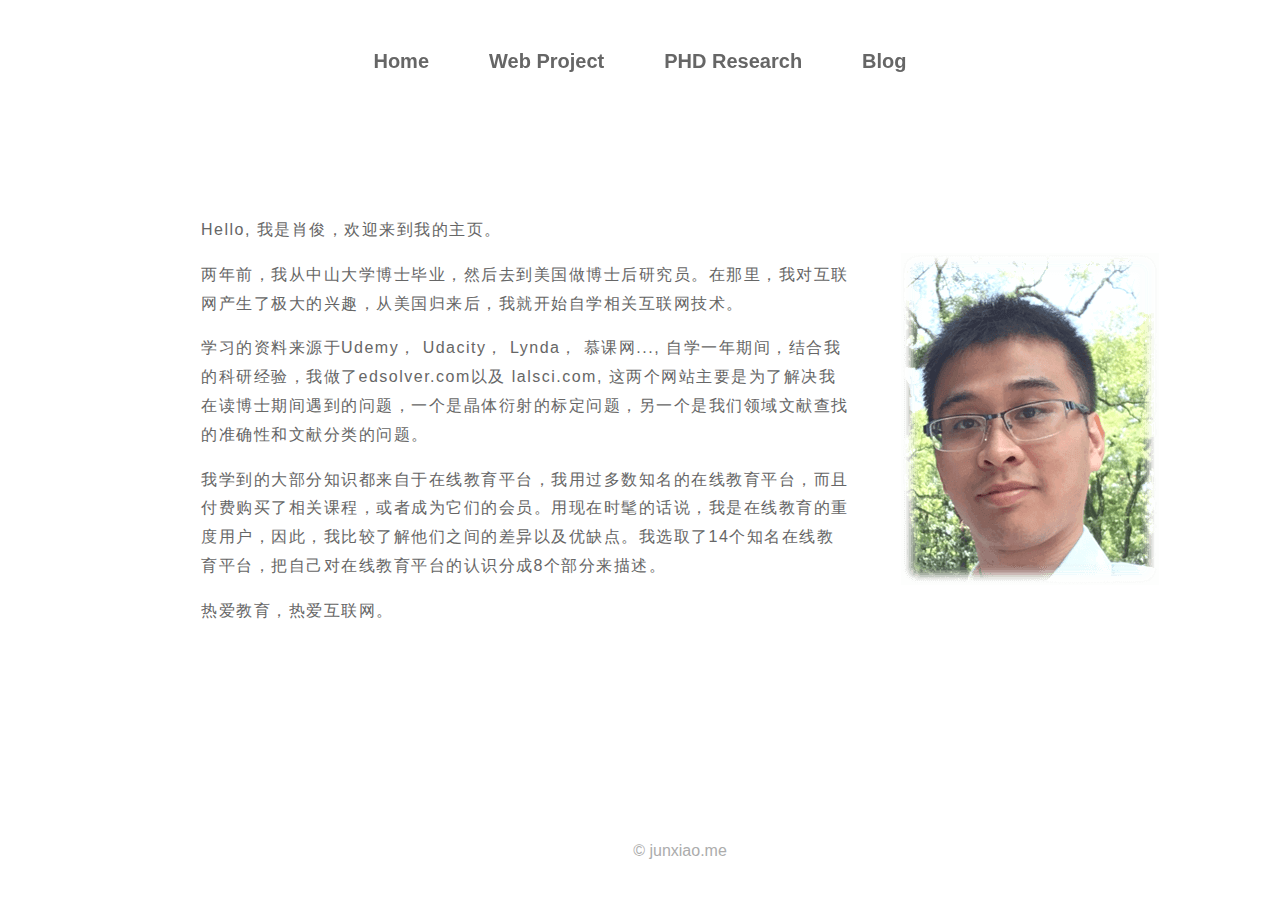
==== index.html @ 3a43519f "fix image height" ====
<!doctype html><html lang="en"><head><meta charset="utf-8"><meta name="viewport" content="width=device-width,initial-scale=1,shrink-to-fit=no"><meta name="theme-color" content="#000000"><link rel="manifest" href="/manifest.json"><link rel="shortcut icon" href="/favicon.ico"><title>Jun's Page</title><link href="/static/css/main.6c6f829f.css" rel="stylesheet"></head><body><noscript>You need to enable JavaScript to run this app.</noscript><div id="root"></div><script type="text/javascript" src="/static/js/main.2d76b3a1.js"></script></body></html>
---- static/css/main.6c6f829f.css ----
body{margin:0;padding:0;font-family:Microsoft YaHei,\\9ED1\4F53,\\5B8B\4F53,sans-serif}body{padding:0;margin:0}.App,body{height:100%}.App{font-family:Microsoft YaHei,\\9ED1\4F53,\\5B8B\4F53,sans-serif;width:1360px;margin:auto;position:relative}.App .App-navbar{min-width:1060px;color:#efefef;text-align:center;padding-top:20px;position:fixed;-webkit-transition:.5s;-o-transition:.5s;transition:.5s;z-index:200;width:100%;left:50%;-webkit-transform:translateX(-50%);-ms-transform:translateX(-50%);transform:translateX(-50%)}.App .App-navbar .row{min-width:1060px}.App .App-navbar a:hover{color:#3498db}.side-nav{height:100%;width:0;position:fixed;z-index:1;top:0;left:0;background-color:#111;opacity:.8;overflow-x:hidden;padding-top:80px;-webkit-transition:.5s;-o-transition:.5s;transition:.5s}.side-nav a{padding:10px 10px 35px 30px;text-decoration:none;font-size:22px;color:#ccc;display:block;-webkit-transition:.3s;-o-transition:.3s;transition:.3s;cursor:pointer}.side-nav a:hover{color:#fff}.side-nav .btn-close{position:absolute;top:0;right:22px;font-size:36px;margin-left:50px}.open-slide{display:block;position:fixed;z-index:10000;top:10px;left:10px}.App-name{color:#1dd1a1}.App .row a{display:inline-block;padding:30px;font-size:20px;color:#666;font-weight:700;text-decoration:none}.footer{text-align:center;padding:50px;color:#acacac;bottom:10px}.home-content,.research-content{max-width:650px;margin-right:50px;color:#666;letter-spacing:1.5px;line-height:1.8}.research-content{padding-top:10px;margin:auto;max-width:700px;font-size:16px;text-align:center;margin-bottom:30px}.research-content p{text-align:justify}.research-content a{display:inline-block;text-decoration:none;padding-right:30px;color:#3498db;padding:5px;border:2px solid #999;border-radius:10px;margin:20px}.research-content a:hover{background:#3498db;color:#fff}.project{margin:0 auto;width:80%;text-align:center;padding-top:120px}.project img{width:60%;height:60%}.project h2.project-title:hover{color:#3498db;cursor:pointer}.project a{text-decoration:none;font-size:23px;letter-spacing:1.5px;color:#000}.project-edsolver,.project-lal,.project-ni{display:-ms-flexbox;display:flex;margin:90px 30px}.project-edsolver div p{letter-spacing:1px;font-size:16px;line-height:1.7;text-align:justify}.project-edsolver .edsolver-des span{display:inline-block;margin:15px 10px;color:#fff;padding:8px;font-weight:700;border-radius:10px;background:#3498db}.project-separator{margin:0 auto;background:url([data-uri]);height:9px;width:576px}.research{width:100%;padding-top:120px}.research-photo{display:-ms-flexbox;display:flex;-ms-flex-direction:row;flex-direction:row;-ms-flex-wrap:wrap;flex-wrap:wrap}.research-photo-item{text-align:center;-ms-flex:0 0 33%;flex:0 0 33%;margin-bottom:60px}.research-photo-item img{height:260px}.research-photo-item p{margin:8px;font-size:16px;letter-spacing:1.5px;color:#666}.research-photo-button{text-align:center}.animate{-o-transition:all .1s;transition:all .1s;-webkit-transition:all .1s}.action-button{padding:10px 20px;margin:10px 10px 10px 0;display:inline-block;border-radius:10px;font-size:16px;color:#fff;text-decoration:none}.blue{background-color:#3498db;border-bottom:5px solid #2980b9;text-shadow:0 -2px #2980b9}.action-button:hover{text-decoration:underline}.action-button:active{-ms-transform:translateY(5px);transform:translateY(5px);-webkit-transform:translateY(5px);border-bottom:1px solid}.container{margin:auto;width:90%;height:50vh;display:-ms-flexbox;display:flex;-ms-flex-pack:center;justify-content:center;-webkit-box-sizing:border-box;box-sizing:border-box;margin-bottom:30px;padding:0 20px}.container .box{margin:auto;width:15%;text-align:center;line-height:60vh;-ms-flex-positive:1;flex-grow:1;background-size:cover;background-position:50%;-webkit-transition:1s;-o-transition:1s;transition:1s}.container .box h1{margin:0;padding:0;line-height:45vh;font-size:2em;background:hsla(0,0%,100%,.6);-webkit-transition:.5s;-o-transition:.5s;transition:.5s}.container .box h1:hover{color:#262626;background:rgba(84,160,255,.5);letter-spacing:10px;-webkit-box-shadow:0 5px 15px rgba(0,0,0,.5);box-shadow:0 5px 15px rgba(0,0,0,.5);cursor:pointer}.container .box h1 span{background:hsla(0,0%,100%,0);width:50%;-webkit-transition:.2s;-o-transition:.2s;transition:.2s;color:#fff;padding:25px 20px;text-transform:uppercase;letter-spacing:2px}.container .box h1 a{text-decoration:none}.container .box:hover h1 span{color:#262626;background:rgba(84,160,255,.5);letter-spacing:10px;-webkit-box-shadow:0 5px 15px rgba(0,0,0,.5);box-shadow:0 5px 15px rgba(0,0,0,.5);cursor:pointer}.container .box:hover h1{background:transparent}.container .box:hover{width:28%;cursor:pointer}.container .box:first-child{background-image:url(/static/media/p1.27f2b0ec.png);background-position:0}.container .box:nth-child(2){background-image:url(/static/media/p2.b33b5315.png);background-position:0}.container .box:nth-child(3){background-image:url(/static/media/p3.34c36e68.png);background-position:0}.container .box:nth-child(4){background-image:url(/static/media/p4.f1c7379c.png);background-position:0}.container .box:nth-child(5){background-image:url(/static/media/p5.978e5a76.png);background-position:0}.container .box:nth-child(6){background-image:url(/static/media/p6.e11b9762.png);background-position:0}.research-highlight{color:#666;text-align:center;margin-bottom:20px}.research-panel{margin-bottom:30px;width:90%;margin:auto;padding:0 20px}.PublicationPanel{line-height:1.8;margin:auto;letter-spacing:.1em;margin-top:10px;color:#232323;padding:0 20px}.PublicationPanel a{text-decoration:none;font-size:16px}.PublicationPanel a:link,.PublicationPanel a:visited{color:#333}.PublicationPanel:hover{background:rgba(84,160,255,.2)}.PublicationPanel:hover a{background:rgba(84,160,255,.5);cursor:pointer}@media(max-width:700px){.App{font-family:Microsoft YaHei,\\9ED1\4F53,\\5B8B\4F53,sans-serif;width:100%;position:relative;height:100%}.App-navbar{display:none}.home{display:-ms-flexbox;display:flex;-ms-flex-direction:column-reverse;flex-direction:column-reverse;-ms-flex-pack:start;justify-content:flex-start;-ms-flex-align:start;align-items:flex-start;padding-top:100px;margin-bottom:150px;height:100%;margin-left:50px}.home-content{min-width:300px;max-width:100%;margin-right:50px;color:#666;letter-spacing:1.5px;line-height:1.8}.home-content p{padding-right:35px}.project-edsolver,.project-lal,.project-ni{display:-ms-flexbox;display:flex;-ms-flex-direction:column;flex-direction:column;margin:90px auto;-ms-flex-pack:center;justify-content:center;-ms-flex-align:center;align-items:center;text-align:center}.project{padding-top:30px;margin:auto}.project img{width:85%;height:auto}.project-separator{background:url([data-uri]);height:10px;width:auto}.project-edsolver div p{letter-spacing:1px;font-size:16px;line-height:1.7;text-align:justify;width:auto}.research{width:100%;margin:auto;padding-top:70px}.research-content p{margin:10px 0;padding-left:30px;padding-right:40px;width:auto}.research-photo{-ms-flex-direction:column;flex-direction:column}.research-photo-item img{height:150px}}@media(min-width:700px){.open-slide{display:none}.home{display:-ms-flexbox;display:flex;-ms-flex-direction:row;flex-direction:row;-ms-flex-pack:center;justify-content:center;-ms-flex-align:center;align-items:center;padding-top:200px;margin-bottom:150px;height:100%}}
/*# sourceMappingURL=main.6c6f829f.css.map*/
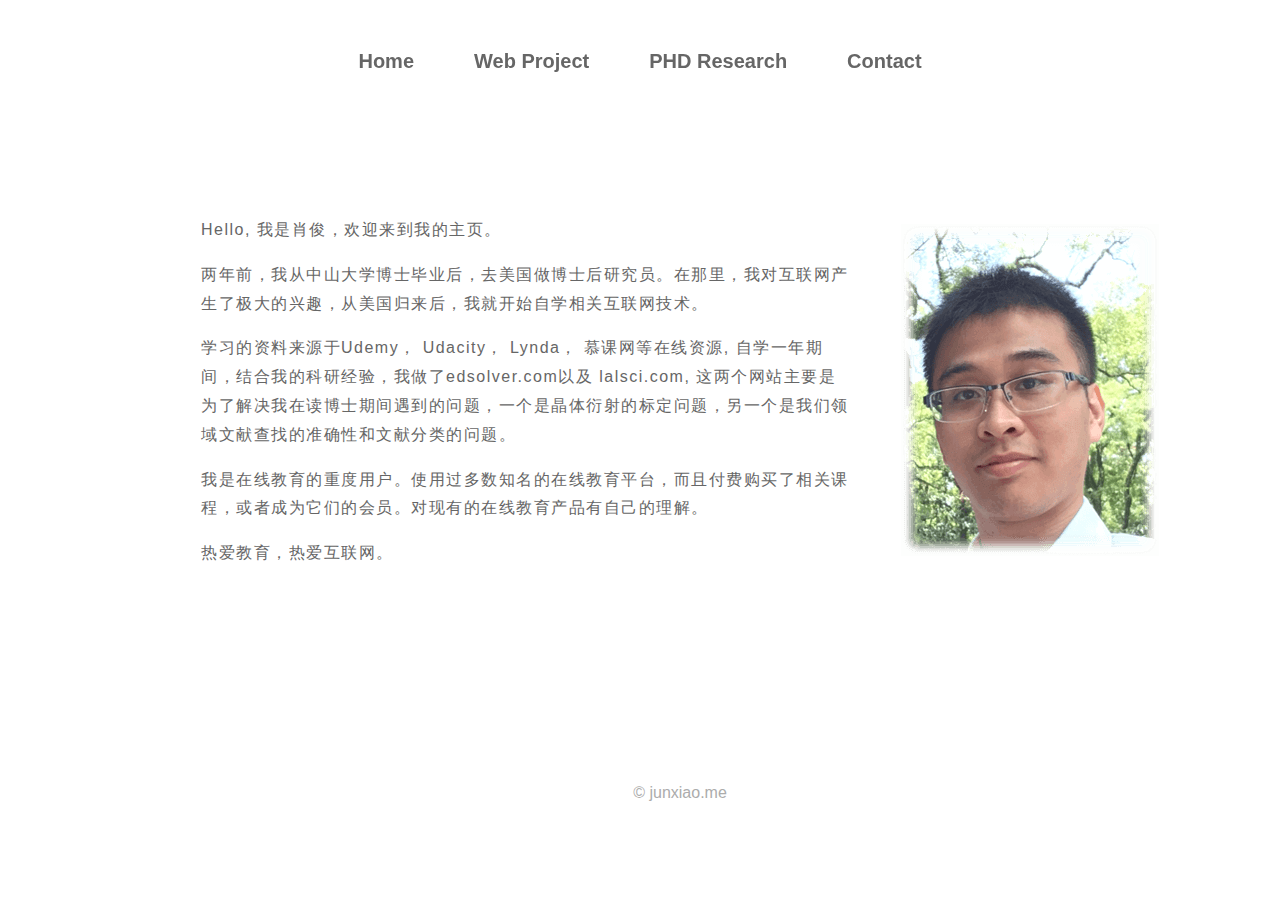
==== commit 89f04505: "add contact" ====
--- a/index.html
+++ b/index.html
@@ -1 +1 @@
-<!doctype html><html lang="en"><head><meta charset="utf-8"><meta name="viewport" content="width=device-width,initial-scale=1,shrink-to-fit=no"><meta name="theme-color" content="#000000"><link rel="manifest" href="/manifest.json"><link rel="shortcut icon" href="/favicon.ico"><title>Jun's Page</title><link href="/static/css/main.6c6f829f.css" rel="stylesheet"></head><body><noscript>You need to enable JavaScript to run this app.</noscript><div id="root"></div><script type="text/javascript" src="/static/js/main.2d76b3a1.js"></script></body></html>+<!doctype html><html lang="en"><head><meta charset="utf-8"><meta name="viewport" content="width=device-width,initial-scale=1,shrink-to-fit=no"><meta name="theme-color" content="#000000"><link rel="manifest" href="/manifest.json"><link rel="shortcut icon" href="/favicon.ico"><link rel="stylesheet" href="//at.alicdn.com/t/font_823855_1ptoeqv8xmj.css"><title>Jun's Page</title><link href="/static/css/main.3845547c.css" rel="stylesheet"></head><body><noscript>You need to enable JavaScript to run this app.</noscript><div id="root"></div><script type="text/javascript" src="/static/js/main.5c8595a9.js"></script></body></html>--- a/static/css/main.3845547c.css
+++ b/static/css/main.3845547c.css
@@ -0,0 +1,2 @@
+body{margin:0;padding:0;font-family:Microsoft YaHei,\\9ED1\4F53,\\5B8B\4F53,sans-serif}body{padding:0;margin:0}.App,body{height:100%}.App{font-family:Microsoft YaHei,\\9ED1\4F53,\\5B8B\4F53,sans-serif;width:1360px;margin:auto;position:relative}.App .App-navbar{min-width:1060px;color:#efefef;text-align:center;padding-top:20px;position:fixed;-webkit-transition:.5s;-o-transition:.5s;transition:.5s;z-index:200;width:100%;left:50%;-webkit-transform:translateX(-50%);-ms-transform:translateX(-50%);transform:translateX(-50%)}.App .App-navbar .row{min-width:1060px}.App .App-navbar a:hover{color:#3498db}.side-nav{height:100%;width:0;position:fixed;z-index:1;top:0;left:0;background-color:#111;opacity:.8;overflow-x:hidden;padding-top:80px;-webkit-transition:.5s;-o-transition:.5s;transition:.5s}.side-nav a{padding:10px 10px 35px 30px;text-decoration:none;font-size:22px;color:#ccc;display:block;-webkit-transition:.3s;-o-transition:.3s;transition:.3s;cursor:pointer}.side-nav a:hover{color:#fff}.side-nav .btn-close{position:absolute;top:0;right:22px;font-size:36px;margin-left:50px}.open-slide{display:block;position:fixed;z-index:10000;top:10px;left:10px}.App-name{color:#1dd1a1}.App .row a{display:inline-block;padding:30px;font-size:20px;color:#666;font-weight:700;text-decoration:none}.footer{text-align:center;padding:50px;color:#acacac;bottom:10px}.home-content,.research-content{max-width:650px;margin-right:50px;color:#666;letter-spacing:1.5px;line-height:1.8}.research-content{padding-top:10px;margin:auto;max-width:700px;font-size:16px;text-align:center;margin-bottom:30px}.research-content p{text-align:justify}.research-content a{display:inline-block;text-decoration:none;padding-right:30px;color:#3498db;padding:5px;border:2px solid #999;border-radius:10px;margin:20px}.research-content a:hover{background:#3498db;color:#fff}.project{margin:0 auto;width:80%;text-align:center;padding-top:120px}.project img{width:60%;height:60%}.project h2{display:inline-block;border-bottom:3px solid #000}.project h2.project-title:hover{color:#3498db;cursor:pointer;border-bottom:3px solid #3498db}.project a{text-decoration:none;font-size:23px;letter-spacing:1.5px;color:#000}.project-edsolver,.project-lal,.project-ni{display:-ms-flexbox;display:flex;margin:90px 30px}.project-edsolver div p{letter-spacing:1px;font-size:16px;line-height:1.7;text-align:justify}.project-edsolver .edsolver-des span{display:inline-block;margin:15px 10px;color:#fff;padding:8px;font-weight:700;border-radius:10px;background:#3498db}.project-separator{margin:0 auto;background:url([data-uri]);height:9px;width:576px}.research{width:100%;padding-top:120px}.research-photo{display:-ms-flexbox;display:flex;-ms-flex-direction:row;flex-direction:row;-ms-flex-wrap:wrap;flex-wrap:wrap}.research-photo-item{text-align:center;-ms-flex:0 0 33%;flex:0 0 33%;margin-bottom:60px}.research-photo-item img{height:260px}.research-photo-item p{margin:8px;font-size:16px;letter-spacing:1.5px;color:#666}.research-photo-button{text-align:center}.animate{-o-transition:all .1s;transition:all .1s;-webkit-transition:all .1s}.action-button{padding:10px 20px;margin:10px 10px 10px 0;display:inline-block;border-radius:10px;font-size:16px;color:#fff;text-decoration:none}.blue{background-color:#3498db;border-bottom:5px solid #2980b9;text-shadow:0 -2px #2980b9}.action-button:hover{text-decoration:underline}.action-button:active{-ms-transform:translateY(5px);transform:translateY(5px);-webkit-transform:translateY(5px);border-bottom:1px solid}.container{margin:auto;width:90%;height:55vh;display:-ms-flexbox;display:flex;-ms-flex-pack:center;justify-content:center;-webkit-box-sizing:border-box;box-sizing:border-box;margin-bottom:30px;padding:0 20px}.container .box{margin:auto;width:15%;text-align:center;line-height:55vh;-ms-flex-positive:1;flex-grow:1;background-size:cover;background-position:50%;-webkit-transition:1s;-o-transition:1s;transition:1s}.container .box h1{margin:0;padding:0;line-height:55vh;font-size:2em;background:hsla(0,0%,100%,.6);-webkit-transition:.5s;-o-transition:.5s;transition:.5s}.container .box h1:hover{color:#262626;background:rgba(84,160,255,.5);letter-spacing:10px;-webkit-box-shadow:0 5px 15px rgba(0,0,0,.5);box-shadow:0 5px 15px rgba(0,0,0,.5);cursor:pointer}.container .box h1 span{background:hsla(0,0%,100%,0);width:50%;-webkit-transition:.2s;-o-transition:.2s;transition:.2s;color:#fff;padding:25px 20px;text-transform:uppercase;letter-spacing:2px}.container .box h1 a{text-decoration:none}.container .box:hover h1 span{color:#262626;background:rgba(84,160,255,.5);letter-spacing:10px;-webkit-box-shadow:0 5px 15px rgba(0,0,0,.5);box-shadow:0 5px 15px rgba(0,0,0,.5);cursor:pointer}.container .box:hover h1{background:transparent}.container .box:hover{width:22%;cursor:pointer}.container .box:first-child{background-image:url(/static/media/p1.af507032.png);background-position:0}.container .box:nth-child(2){background-image:url(/static/media/p2.17c51e1f.png);background-position:0}.container .box:nth-child(3){background-image:url(/static/media/p3.74efca7b.png);background-position:0}.container .box:nth-child(4){background-image:url(/static/media/p4.518e2fdb.png);background-position:0}.container .box:nth-child(5){background-image:url(/static/media/p5.068bab51.png);background-position:0}.container .box:nth-child(6){background-image:url(/static/media/p6.4e877904.png);background-position:0}.research-highlight{color:#666;text-align:center;margin-bottom:20px}.research-panel{margin-bottom:30px;width:90%;margin:auto;padding:0 20px}.PublicationPanel{margin:auto;letter-spacing:.1em;margin-top:10px;color:#232323;padding:0 20px}.PublicationPanel a{text-decoration:none;font-size:16px}.PublicationPanel a:link,.PublicationPanel a:visited{color:#333}.PublicationPanel:hover{background:rgba(84,160,255,.2)}.PublicationPanel:hover a{background:rgba(84,160,255,.5);cursor:pointer}@media(max-width:700px){.App{font-family:Microsoft YaHei,\\9ED1\4F53,\\5B8B\4F53,sans-serif;max-width:100%;position:relative;height:100%}.App-navbar{display:none}.home{display:-ms-flexbox;display:flex;-ms-flex-direction:column-reverse;flex-direction:column-reverse;-ms-flex-pack:start;justify-content:flex-start;-ms-flex-align:start;align-items:flex-start;padding-top:100px;margin-bottom:150px;height:100%;margin-left:50px}.home-content{max-width:85%;margin-right:5px;color:#666;letter-spacing:1.5px;line-height:1.8}.home-content,.home-content p{padding-right:10px}img.App-me{width:230px}.project-edsolver,.project-lal,.project-ni{display:-ms-flexbox;display:flex;-ms-flex-direction:column;flex-direction:column;margin:90px auto;-ms-flex-pack:center;justify-content:center;-ms-flex-align:center;align-items:center;text-align:center}.project{padding-top:30px;margin:auto}.project img{width:85%;height:auto}.project-separator{background:url([data-uri]);height:10px;width:auto}.project-edsolver div p{letter-spacing:1px;font-size:16px;line-height:1.7;text-align:justify;width:auto}.research{width:100%;margin:auto;padding-top:70px}.research-content p{margin:10px 0;padding-left:30px;padding-right:40px;width:auto}.research-photo{-ms-flex-direction:column;flex-direction:column}.research-photo-item img{height:150px}}@media(min-width:700px){.open-slide{display:none}.home{display:-ms-flexbox;display:flex;-ms-flex-direction:row;flex-direction:row;-ms-flex-pack:center;justify-content:center;-ms-flex-align:center;align-items:center;padding-top:200px;margin-bottom:150px;height:100%}}.contact{padding-top:120px;margin:auto;width:900px}.iframe{text-align:center}.iframe a{text-decoration:none}iframe{margin-top:20px}.iconfont{color:#3498db;font-weight:700;padding-right:5px;font-size:50px}
+/*# sourceMappingURL=main.3845547c.css.map*/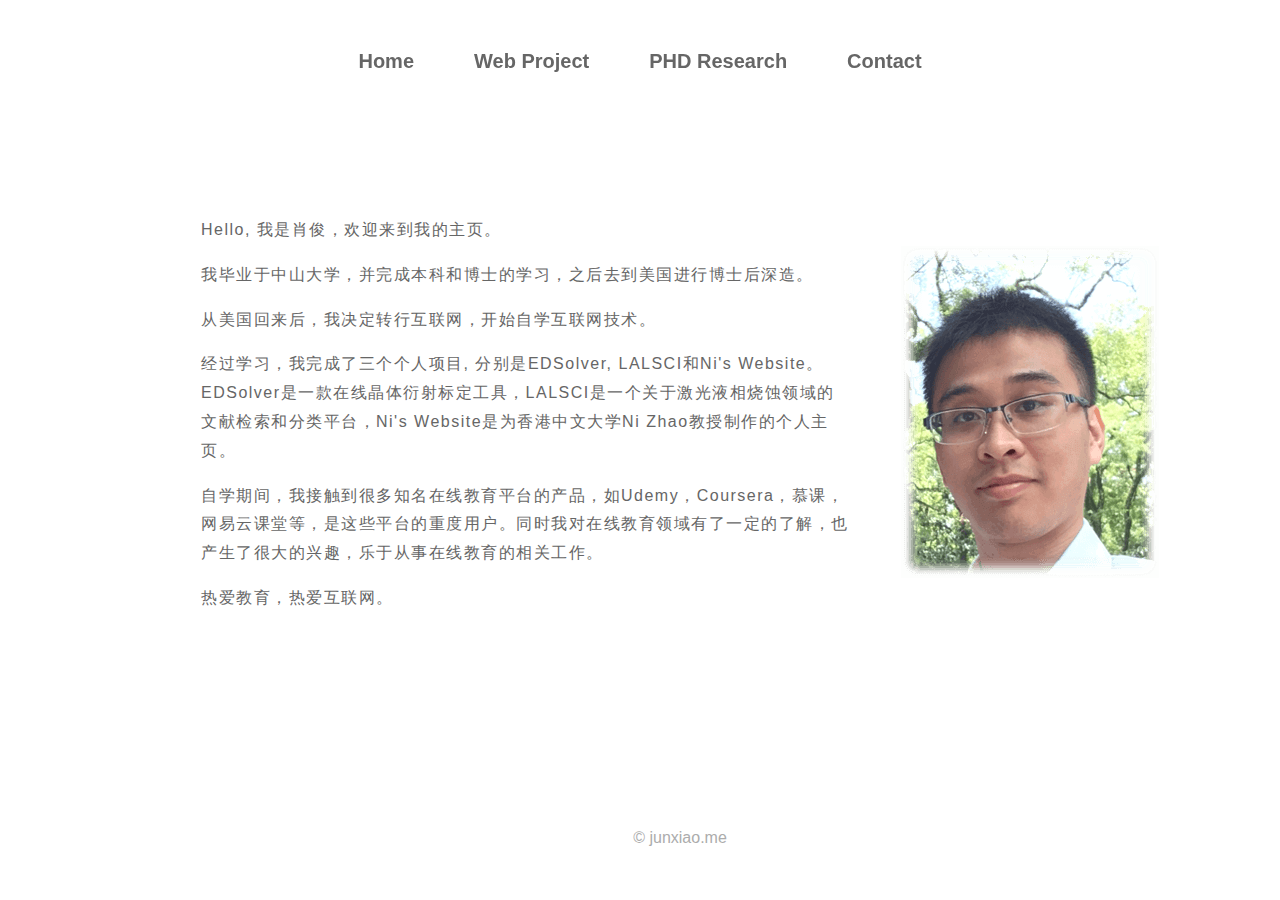
==== commit 71cb62ee: "change home content" ====
--- a/index.html
+++ b/index.html
@@ -1 +1 @@
-<!doctype html><html lang="en"><head><meta charset="utf-8"><meta name="viewport" content="width=device-width,initial-scale=1,shrink-to-fit=no"><meta name="theme-color" content="#000000"><link rel="manifest" href="/manifest.json"><link rel="shortcut icon" href="/favicon.ico"><link rel="stylesheet" href="//at.alicdn.com/t/font_823855_1ptoeqv8xmj.css"><title>Jun's Page</title><link href="/static/css/main.3845547c.css" rel="stylesheet"></head><body><noscript>You need to enable JavaScript to run this app.</noscript><div id="root"></div><script type="text/javascript" src="/static/js/main.5c8595a9.js"></script></body></html>+<!doctype html><html lang="en"><head><meta charset="utf-8"><meta name="viewport" content="width=device-width,initial-scale=1,shrink-to-fit=no"><meta name="theme-color" content="#000000"><link rel="manifest" href="/manifest.json"><link rel="shortcut icon" href="/favicon.ico"><link rel="stylesheet" href="//at.alicdn.com/t/font_823855_1ptoeqv8xmj.css"><title>Jun's Page</title><link href="/static/css/main.e9c435da.css" rel="stylesheet"></head><body><noscript>You need to enable JavaScript to run this app.</noscript><div id="root"></div><script type="text/javascript" src="/static/js/main.9d324d8e.js"></script></body></html>--- a/static/css/main.e9c435da.css
+++ b/static/css/main.e9c435da.css
@@ -0,0 +1,2 @@
+body{margin:0;padding:0;font-family:Microsoft YaHei,\\9ED1\4F53,\\5B8B\4F53,sans-serif}body{padding:0;margin:0}.App,body{height:100%}.App{font-family:Microsoft YaHei,\\9ED1\4F53,\\5B8B\4F53,sans-serif;width:1360px;margin:auto;position:relative}.App .App-navbar{min-width:1060px;color:#efefef;text-align:center;padding-top:20px;position:fixed;-webkit-transition:.5s;-o-transition:.5s;transition:.5s;z-index:200;width:100%;left:50%;-webkit-transform:translateX(-50%);-ms-transform:translateX(-50%);transform:translateX(-50%)}.App .App-navbar .row{min-width:1060px}.App .App-navbar a:hover{color:#3498db}.side-nav{height:100%;width:0;position:fixed;z-index:1;top:0;left:0;background-color:#111;opacity:.8;overflow-x:hidden;padding-top:80px;-webkit-transition:.5s;-o-transition:.5s;transition:.5s}.side-nav a{padding:10px 10px 35px 30px;text-decoration:none;font-size:22px;color:#ccc;display:block;-webkit-transition:.3s;-o-transition:.3s;transition:.3s;cursor:pointer}.side-nav a:hover{color:#fff}.side-nav .btn-close{position:absolute;top:0;right:22px;font-size:36px;margin-left:50px}.open-slide{display:block;position:fixed;z-index:10000;top:10px;left:10px}.App-name{color:#1dd1a1}.App .row a{display:inline-block;padding:30px;font-size:20px;color:#666;font-weight:700;text-decoration:none}.footer{text-align:center;padding:50px;color:#acacac;bottom:10px}.home-content,.research-content{max-width:650px;margin-right:50px;color:#666;letter-spacing:1.5px;line-height:1.8}.research-content{padding-top:10px;margin:auto;max-width:700px;font-size:16px;text-align:center;margin-bottom:30px}.research-content p{text-align:justify}.research-content a{display:inline-block;text-decoration:none;padding-right:30px;color:#3498db;padding:5px;border:2px solid #999;border-radius:10px;margin:20px}.research-content a:hover{background:#3498db;color:#fff}.project{margin:0 auto;width:80%;text-align:center;padding-top:120px}.project img{width:60%;height:60%}.project h2{display:inline-block;border-bottom:3px solid #000}.project h2.project-title:hover{color:#3498db;cursor:pointer;border-bottom:3px solid #3498db}.project a{text-decoration:none;font-size:23px;letter-spacing:1.5px;color:#000}.project-edsolver,.project-lal,.project-ni{display:-ms-flexbox;display:flex;margin:90px 30px}.project-edsolver div p{letter-spacing:1px;font-size:16px;line-height:1.7;text-align:justify}.project-edsolver .edsolver-des span{display:inline-block;margin:15px 10px;color:#fff;padding:8px;font-weight:700;border-radius:10px;background:#3498db}.project-separator{margin:0 auto;background:url([data-uri]);height:9px;width:576px}.research{width:100%;padding-top:120px}.research-photo{display:-ms-flexbox;display:flex;-ms-flex-direction:row;flex-direction:row;-ms-flex-wrap:wrap;flex-wrap:wrap}.research-photo-item{text-align:center;-ms-flex:0 0 33%;flex:0 0 33%;margin-bottom:60px}.research-photo-item img{height:260px}.research-photo-item p{margin:8px;font-size:16px;letter-spacing:1.5px;color:#666}.research-photo-button{text-align:center}.animate{-o-transition:all .1s;transition:all .1s;-webkit-transition:all .1s}.action-button{padding:10px 20px;margin:10px 10px 10px 0;display:inline-block;border-radius:10px;font-size:16px;color:#fff;text-decoration:none}.blue{background-color:#3498db;border-bottom:5px solid #2980b9;text-shadow:0 -2px #2980b9}.action-button:hover{text-decoration:underline}.action-button:active{-ms-transform:translateY(5px);transform:translateY(5px);-webkit-transform:translateY(5px);border-bottom:1px solid}.container{margin:auto;width:90%;height:50vh;display:-ms-flexbox;display:flex;-ms-flex-pack:center;justify-content:center;-webkit-box-sizing:border-box;box-sizing:border-box;margin-bottom:30px;padding:0 20px}.container .box{margin:auto;width:15%;text-align:center;line-height:50vh;-ms-flex-positive:1;flex-grow:1;background-size:cover;background-position:50%;-webkit-transition:1s;-o-transition:1s;transition:1s}.container .box h1{margin:0;padding:0;line-height:50vh;font-size:2em;background:hsla(0,0%,100%,.6);-webkit-transition:.5s;-o-transition:.5s;transition:.5s}.container .box h1:hover{color:#262626;background:rgba(84,160,255,.5);letter-spacing:10px;-webkit-box-shadow:0 5px 15px rgba(0,0,0,.5);box-shadow:0 5px 15px rgba(0,0,0,.5);cursor:pointer}.container .box h1 span{background:hsla(0,0%,100%,0);width:50%;-webkit-transition:.2s;-o-transition:.2s;transition:.2s;color:#fff;padding:25px 20px;text-transform:uppercase;letter-spacing:2px}.container .box h1 a{text-decoration:none}.container .box:hover h1 span{color:#262626;background:rgba(84,160,255,.5);letter-spacing:10px;-webkit-box-shadow:0 5px 15px rgba(0,0,0,.5);box-shadow:0 5px 15px rgba(0,0,0,.5);cursor:pointer}.container .box:hover h1{background:transparent}.container .box:hover{width:22%;cursor:pointer}.container .box:first-child{background-image:url(/static/media/p1.9b435beb.png);background-position:0}.container .box:nth-child(2){background-image:url(/static/media/p2.9efea111.png);background-position:0}.container .box:nth-child(3){background-image:url(/static/media/p3.4375e2e1.png);background-position:0}.container .box:nth-child(4){background-image:url(/static/media/p4.518e2fdb.png);background-position:0}.container .box:nth-child(5){background-image:url(/static/media/p5.b58219a3.png);background-position:0}.container .box:nth-child(6){background-image:url(/static/media/p6.cd31915e.png);background-position:0}.research-highlight{color:#666;text-align:center;margin-bottom:20px}.research-panel{margin-bottom:30px;width:90%;margin:auto;padding:0 20px}.PublicationPanel{margin:auto;letter-spacing:.1em;margin-top:10px;color:#232323;padding:0 20px}.PublicationPanel a{text-decoration:none;font-size:16px}.PublicationPanel a:link,.PublicationPanel a:visited{color:#333}.PublicationPanel:hover{background:rgba(84,160,255,.2)}.PublicationPanel:hover a{background:rgba(84,160,255,.5);cursor:pointer}.contact{padding-top:150px;margin:auto;width:900px}.iframe{text-align:center}.iframe a{text-decoration:none}.iframe img{display:inline-block;margin-top:30px}.iconfont{color:rgba(52,152,219,.9);font-weight:700;padding-right:5px;font-size:60px}.iconfont:hover{color:#3498db}@media(max-width:700px){.App{font-family:Microsoft YaHei,\\9ED1\4F53,\\5B8B\4F53,sans-serif;max-width:100%;position:relative;height:100%}.App-navbar{display:none}.home{display:-ms-flexbox;display:flex;-ms-flex-direction:column-reverse;flex-direction:column-reverse;-ms-flex-pack:start;justify-content:flex-start;-ms-flex-align:start;align-items:flex-start;padding-top:100px;margin-bottom:150px;height:100%;margin-left:50px}.home-content{max-width:85%;margin-right:5px;color:#666;letter-spacing:1.5px;line-height:1.8}.home-content,.home-content p{padding-right:10px}img.App-me{width:230px}.project-edsolver,.project-lal,.project-ni{display:-ms-flexbox;display:flex;-ms-flex-direction:column;flex-direction:column;margin:90px auto;-ms-flex-pack:center;justify-content:center;-ms-flex-align:center;align-items:center;text-align:center}.project{padding-top:30px;margin:auto}.project img{width:85%;height:auto}.project-separator{background:url([data-uri]);height:10px;width:auto}.project-edsolver div p{letter-spacing:1px;font-size:16px;line-height:1.7;text-align:justify;width:auto}.research{width:100%;margin:auto;padding-top:70px}.research-content p{margin:10px 0;padding-left:30px;padding-right:40px;width:auto}.research-photo{-ms-flex-direction:column;flex-direction:column}.research-photo-item img{height:150px}.contact{width:80%}.contact img{width:90%}}@media(min-width:700px){.open-slide{display:none}.home{display:-ms-flexbox;display:flex;-ms-flex-direction:row;flex-direction:row;-ms-flex-pack:center;justify-content:center;-ms-flex-align:center;align-items:center;padding-top:200px;margin-bottom:150px;height:100%}}
+/*# sourceMappingURL=main.e9c435da.css.map*/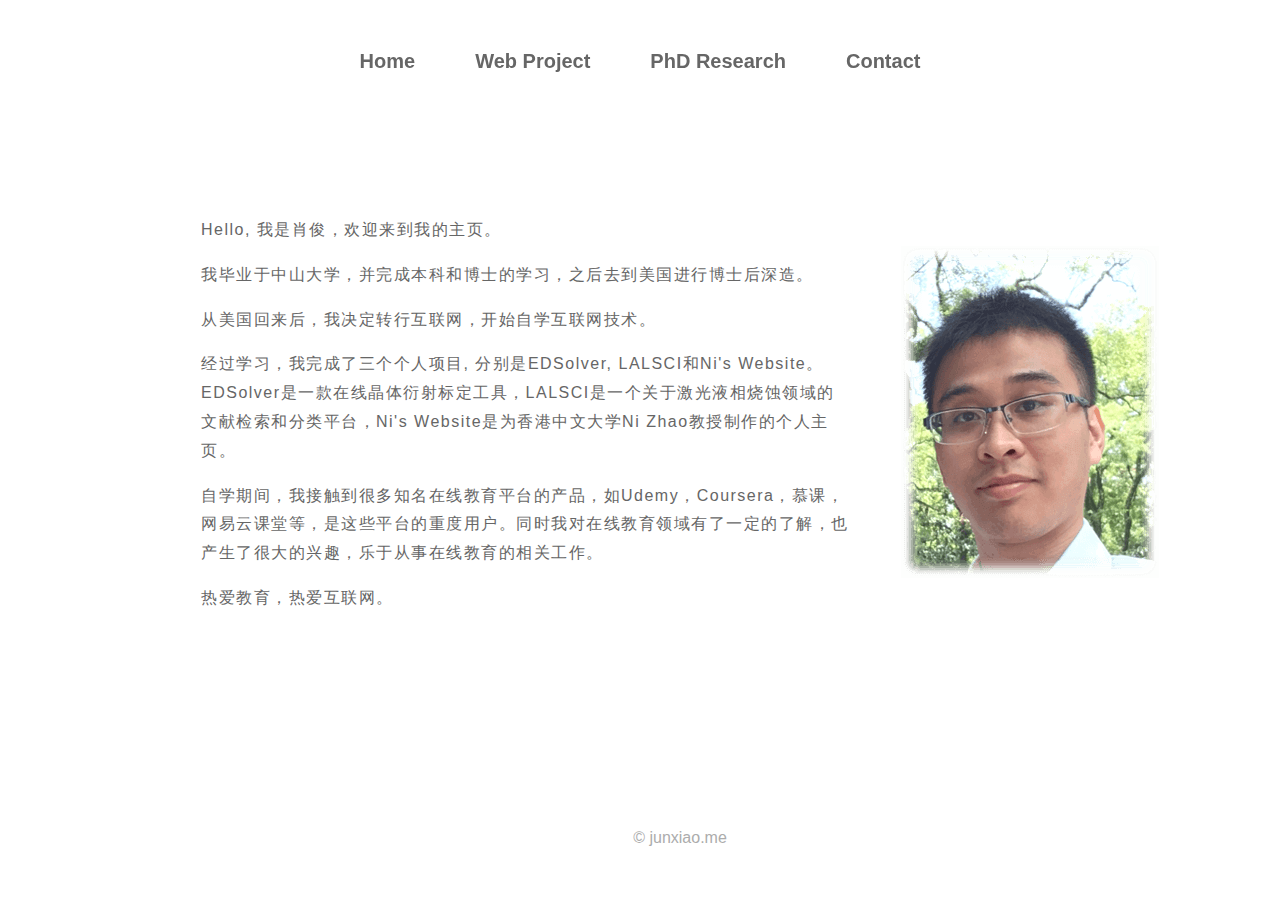
==== commit 30392e73: "change PHD to PhD" ====
--- a/index.html
+++ b/index.html
@@ -1 +1 @@
-<!doctype html><html lang="en"><head><meta charset="utf-8"><meta name="viewport" content="width=device-width,initial-scale=1,shrink-to-fit=no"><meta name="theme-color" content="#000000"><link rel="manifest" href="/manifest.json"><link rel="shortcut icon" href="/favicon.ico"><link rel="stylesheet" href="//at.alicdn.com/t/font_823855_1ptoeqv8xmj.css"><title>Jun's Page</title><link href="/static/css/main.e9c435da.css" rel="stylesheet"></head><body><noscript>You need to enable JavaScript to run this app.</noscript><div id="root"></div><script type="text/javascript" src="/static/js/main.9d324d8e.js"></script></body></html>+<!doctype html><html lang="en"><head><meta charset="utf-8"><meta name="viewport" content="width=device-width,initial-scale=1,shrink-to-fit=no"><meta name="theme-color" content="#000000"><link rel="manifest" href="/manifest.json"><link rel="shortcut icon" href="/favicon.ico"><link rel="stylesheet" href="//at.alicdn.com/t/font_823855_1ptoeqv8xmj.css"><title>Jun's Page</title><link href="/static/css/main.e9c435da.css" rel="stylesheet"></head><body><noscript>You need to enable JavaScript to run this app.</noscript><div id="root"></div><script type="text/javascript" src="/static/js/main.7f3c02e1.js"></script></body></html>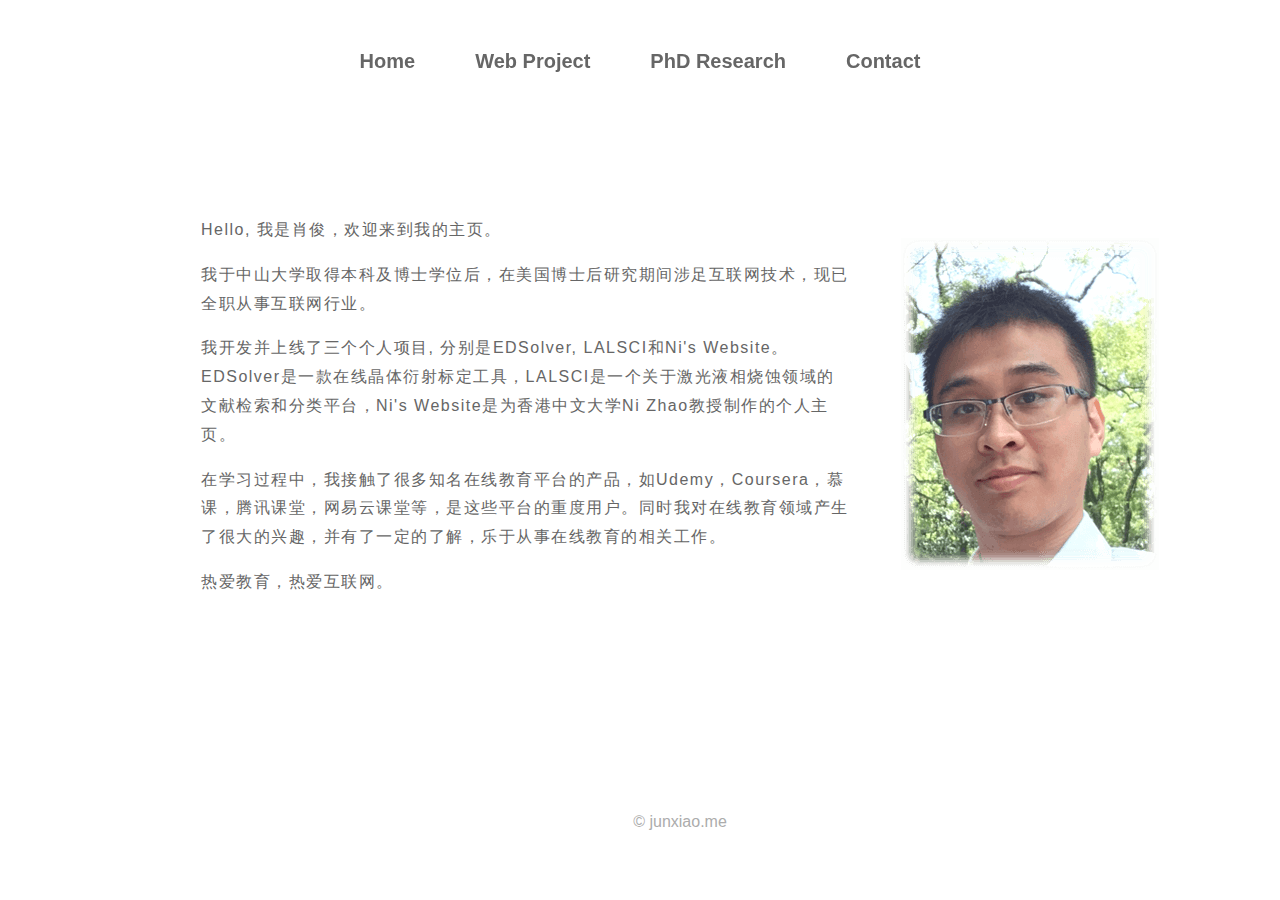
==== commit 21ffdf89: "change introduction" ====
--- a/index.html
+++ b/index.html
@@ -1 +1 @@
-<!doctype html><html lang="en"><head><meta charset="utf-8"><meta name="viewport" content="width=device-width,initial-scale=1,shrink-to-fit=no"><meta name="theme-color" content="#000000"><link rel="manifest" href="/manifest.json"><link rel="shortcut icon" href="/favicon.ico"><link rel="stylesheet" href="//at.alicdn.com/t/font_823855_1ptoeqv8xmj.css"><title>Jun's Page</title><link href="/static/css/main.e9c435da.css" rel="stylesheet"></head><body><noscript>You need to enable JavaScript to run this app.</noscript><div id="root"></div><script type="text/javascript" src="/static/js/main.7f3c02e1.js"></script></body></html>+<!doctype html><html lang="en"><head><meta charset="utf-8"><meta name="viewport" content="width=device-width,initial-scale=1,shrink-to-fit=no"><meta name="theme-color" content="#000000"><link rel="manifest" href="/manifest.json"><link rel="shortcut icon" href="/favicon.ico"><link rel="stylesheet" href="//at.alicdn.com/t/font_823855_1ptoeqv8xmj.css"><title>Jun's Page</title><link href="/static/css/main.162869b2.css" rel="stylesheet"></head><body><noscript>You need to enable JavaScript to run this app.</noscript><div id="root"></div><script type="text/javascript" src="/static/js/main.9aae1229.js"></script></body></html>--- a/static/css/main.162869b2.css
+++ b/static/css/main.162869b2.css
@@ -0,0 +1,2 @@
+body{margin:0;padding:0;font-family:Microsoft YaHei,\\9ED1\4F53,\\5B8B\4F53,sans-serif}body{padding:0;margin:0}.App,body{height:100%}.App{font-family:Microsoft YaHei,\\9ED1\4F53,\\5B8B\4F53,sans-serif;width:1360px;margin:auto;position:relative}.App .App-navbar{min-width:1060px;color:#efefef;text-align:center;padding-top:20px;position:fixed;-webkit-transition:.5s;-o-transition:.5s;transition:.5s;z-index:200;width:100%;left:50%;-webkit-transform:translateX(-50%);-ms-transform:translateX(-50%);transform:translateX(-50%)}.App .App-navbar .row{min-width:1060px}.App .App-navbar a:hover{color:#3498db}.side-nav{height:100%;width:0;position:fixed;z-index:1;top:0;left:0;background-color:#111;opacity:.8;overflow-x:hidden;padding-top:80px;-webkit-transition:.5s;-o-transition:.5s;transition:.5s}.side-nav a{padding:10px 10px 35px 30px;text-decoration:none;font-size:22px;color:#ccc;display:block;-webkit-transition:.3s;-o-transition:.3s;transition:.3s;cursor:pointer}.side-nav a:hover{color:#fff}.side-nav .btn-close{position:absolute;top:0;right:22px;font-size:36px;margin-left:50px}.open-slide{display:block;position:fixed;z-index:10000;top:10px;left:10px}.App-name{color:#1dd1a1}.App .row a{display:inline-block;padding:30px;font-size:20px;color:#666;font-weight:700;text-decoration:none}.footer{text-align:center;padding:50px;color:#acacac;bottom:10px}.home-content,.research-content{max-width:650px;margin-right:50px;color:#666;letter-spacing:1.5px;line-height:1.8}.research-content{padding-top:10px;margin:auto;max-width:700px;font-size:16px;text-align:center;margin-bottom:30px}.research-content p{text-align:justify}.research-content a{display:inline-block;text-decoration:none;padding-right:30px;color:#3498db;padding:5px;border:2px solid #999;border-radius:10px;margin:20px}.research-content a:hover{background:#3498db;color:#fff}.project{margin:0 auto;width:80%;text-align:center;padding-top:120px}.project img{width:60%;height:60%}.project h2{display:inline-block;border-bottom:3px solid #000}.project h2.project-title:hover{color:#3498db;cursor:pointer;border-bottom:3px solid #3498db}.project a{text-decoration:none;font-size:23px;letter-spacing:1.5px;color:#000}.project-edsolver,.project-lal,.project-ni{display:-ms-flexbox;display:flex;margin:90px 30px}.project-edsolver div p{letter-spacing:1px;font-size:16px;line-height:1.7;text-align:justify}.project-edsolver .edsolver-des span{display:inline-block;margin:15px 10px;color:#fff;padding:8px;font-weight:700;border-radius:10px;background:#3498db}.project-separator{margin:0 auto;background:url([data-uri]);height:9px;width:576px}.research{width:100%;padding-top:120px}.research-photo{display:-ms-flexbox;display:flex;-ms-flex-direction:row;flex-direction:row;-ms-flex-wrap:wrap;flex-wrap:wrap}.research-photo-item{text-align:center;-ms-flex:0 0 33%;flex:0 0 33%;margin-bottom:60px}.research-photo-item img{height:260px}.research-photo-item p{margin:8px;font-size:16px;letter-spacing:1.5px;color:#666}.research-photo-button{text-align:center}.animate{-o-transition:all .1s;transition:all .1s;-webkit-transition:all .1s}.action-button{padding:10px 20px;margin:10px 10px 10px 0;display:inline-block;border-radius:10px;font-size:16px;color:#fff;text-decoration:none}.blue{background-color:#3498db;border-bottom:5px solid #2980b9;text-shadow:0 -2px #2980b9}.action-button:hover{text-decoration:underline}.action-button:active{-ms-transform:translateY(5px);transform:translateY(5px);-webkit-transform:translateY(5px);border-bottom:1px solid}.container{margin:auto;width:90%;height:50vh;display:-ms-flexbox;display:flex;-ms-flex-pack:center;justify-content:center;-webkit-box-sizing:border-box;box-sizing:border-box;margin-bottom:30px;padding:0 20px}.container .box{margin:auto;width:15%;text-align:center;line-height:50vh;-ms-flex-positive:1;flex-grow:1;background-size:cover;background-position:50%;-webkit-transition:1s;-o-transition:1s;transition:1s}.container .box h1{margin:0;padding:0;line-height:50vh;font-size:2em;background:hsla(0,0%,100%,.6);-webkit-transition:.5s;-o-transition:.5s;transition:.5s}.container .box h1:hover{color:#262626;background:rgba(84,160,255,.5);letter-spacing:10px;-webkit-box-shadow:0 5px 15px rgba(0,0,0,.5);box-shadow:0 5px 15px rgba(0,0,0,.5);cursor:pointer}.container .box h1 span{background:hsla(0,0%,100%,0);width:50%;-webkit-transition:.2s;-o-transition:.2s;transition:.2s;color:#fff;padding:25px 20px;text-transform:uppercase;letter-spacing:2px}.container .box h1 a{text-decoration:none}.container .box:hover h1 span{color:#262626;background:rgba(84,160,255,.5);letter-spacing:10px;-webkit-box-shadow:0 5px 15px rgba(0,0,0,.5);box-shadow:0 5px 15px rgba(0,0,0,.5);cursor:pointer}.container .box:hover h1{background:transparent}.container .box:hover{width:22%;cursor:pointer}.container .box:first-child{background-image:url(/static/media/p1.bffebc6a.jpg);background-position:0}.container .box:nth-child(2){background-image:url(/static/media/p2.596805f6.jpg);background-position:0}.container .box:nth-child(3){background-image:url(/static/media/p3.eac28e87.jpg);background-position:0}.container .box:nth-child(4){background-image:url(/static/media/p4.9f8ce448.jpg);background-position:0}.container .box:nth-child(5){background-image:url(/static/media/p5.30da05d3.jpg);background-position:0}.container .box:nth-child(6){background-image:url(/static/media/p6.cd31915e.png);background-position:0}.research-highlight{color:#666;text-align:center;margin-bottom:20px}.research-panel{margin-bottom:30px;width:90%;margin:auto;padding:0 20px}.PublicationPanel{margin:auto;letter-spacing:.1em;margin-top:10px;color:#232323;padding:0 20px}.PublicationPanel a{text-decoration:none;font-size:16px}.PublicationPanel a:link,.PublicationPanel a:visited{color:#333}.PublicationPanel:hover{background:rgba(84,160,255,.2)}.PublicationPanel:hover a{background:rgba(84,160,255,.5);cursor:pointer}.contact{padding-top:150px;margin:auto;width:900px}.iframe{text-align:center}.iframe a{text-decoration:none}.iframe img{display:inline-block;margin-top:30px;width:600px}.iconfont{color:rgba(52,152,219,.9);font-weight:700;padding-right:5px;font-size:60px}.iconfont:hover{color:#3498db}@media(max-width:700px){.App{font-family:Microsoft YaHei,\\9ED1\4F53,\\5B8B\4F53,sans-serif;max-width:100%;position:relative;height:100%}.App-navbar{display:none}.home{display:-ms-flexbox;display:flex;-ms-flex-direction:column-reverse;flex-direction:column-reverse;-ms-flex-pack:start;justify-content:flex-start;-ms-flex-align:start;align-items:flex-start;padding-top:100px;margin-bottom:150px;height:100%;margin-left:50px}.home-content{max-width:85%;margin-right:5px;color:#666;letter-spacing:1.5px;line-height:1.8}.home-content,.home-content p{padding-right:10px}img.App-me{width:230px}.project-edsolver,.project-lal,.project-ni{display:-ms-flexbox;display:flex;-ms-flex-direction:column;flex-direction:column;margin:90px auto;-ms-flex-pack:center;justify-content:center;-ms-flex-align:center;align-items:center;text-align:center}.project{padding-top:30px;margin:auto}.project img{width:85%;height:auto}.project-separator{background:url([data-uri]);height:10px;width:auto}.project-edsolver div p{letter-spacing:1px;font-size:16px;line-height:1.7;text-align:justify;width:auto}.research{width:100%;margin:auto;padding-top:70px}.research-content p{margin:10px 0;padding-left:30px;padding-right:40px;width:auto}.research-photo{-ms-flex-direction:column;flex-direction:column}.research-photo-item img{height:150px}.contact{width:80%}.contact img{width:90%}}@media(min-width:700px){.open-slide{display:none}.home{display:-ms-flexbox;display:flex;-ms-flex-direction:row;flex-direction:row;-ms-flex-pack:center;justify-content:center;-ms-flex-align:center;align-items:center;padding-top:200px;margin-bottom:150px;height:100%}}
+/*# sourceMappingURL=main.162869b2.css.map*/